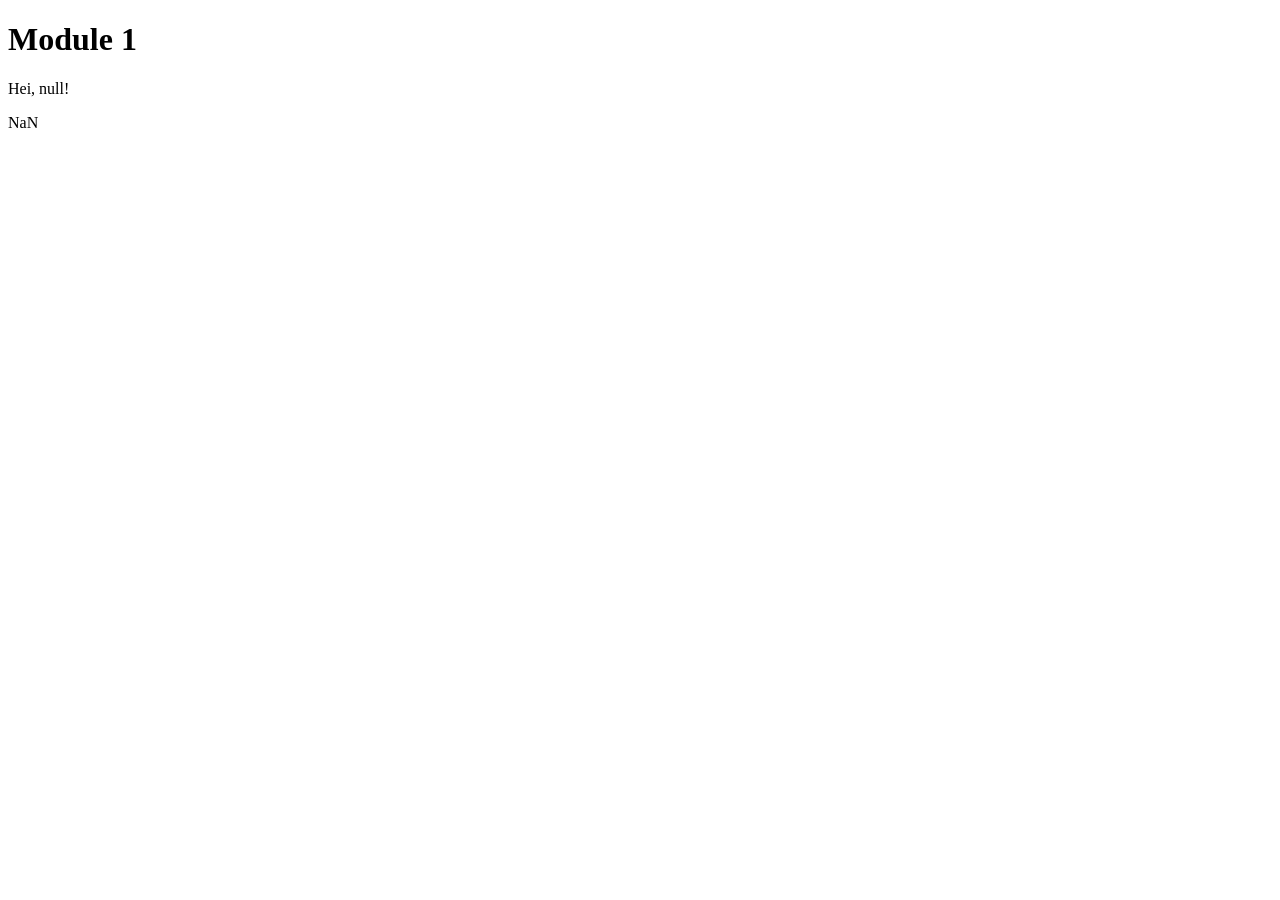
==== JS1/tehtava1.html @ 0c4a09a1 "Piece of first homeworks" ====
<!DOCTYPE html>
<html lang="fi">
<head>
    <meta charset="UTF-8">
    <meta name="viewport" content="width=device-width, initial-scale=1.0">
    <title>Tehtävä 1</title>
    <script src="tehtava1.js" defer>
    </script>
</head>
<body>
    <h1>Module 1</h1>
    <p id="target"></p>
    <p id="target2"></p>
</body>
</html>
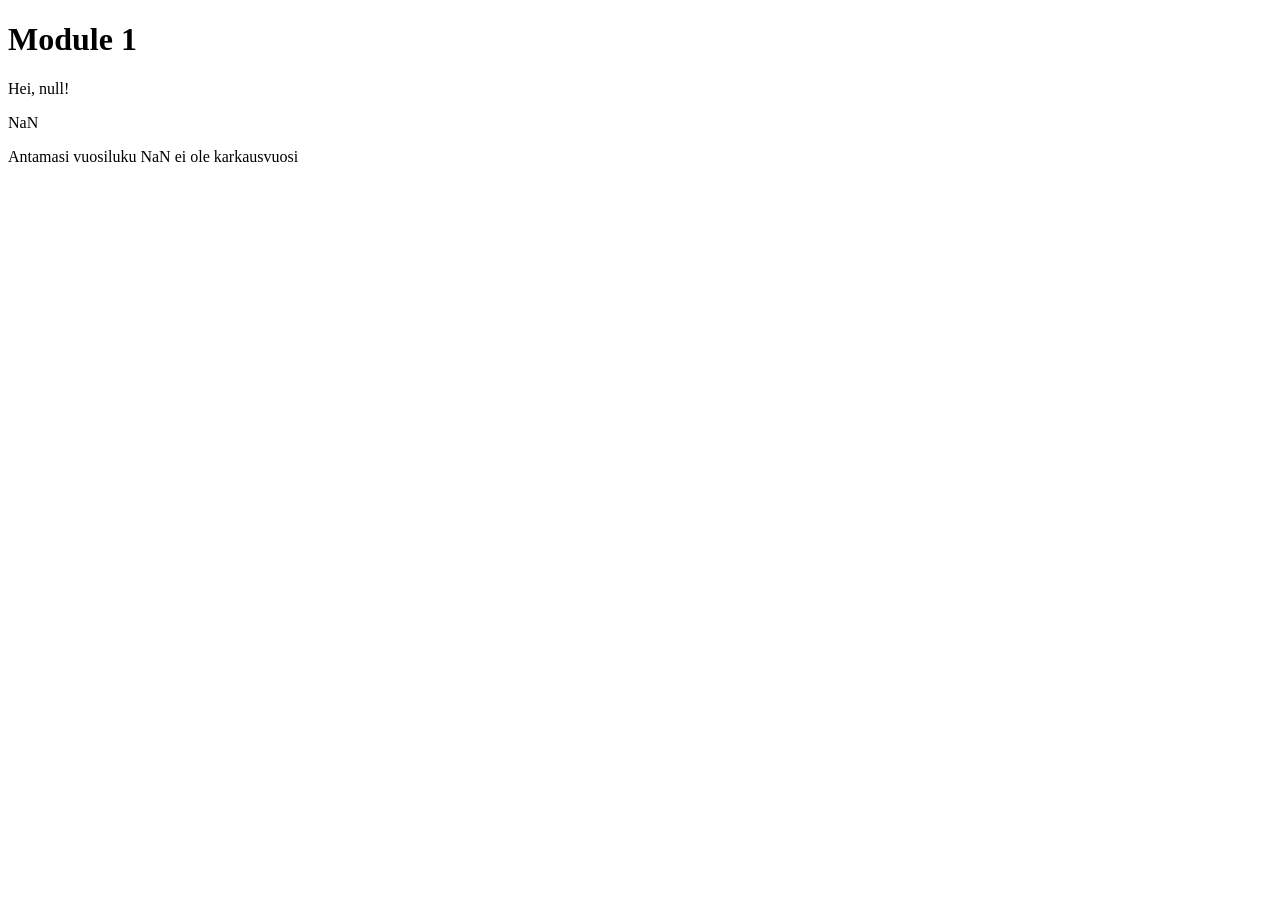
==== commit aff32128: "Karkausvuosi" ====
--- a/JS1/tehtava1.html
+++ b/JS1/tehtava1.html
@@ -11,5 +11,6 @@
     <h1>Module 1</h1>
     <p id="target"></p>
     <p id="target2"></p>
+    <p id="target3"></p>
 </body>
 </html>
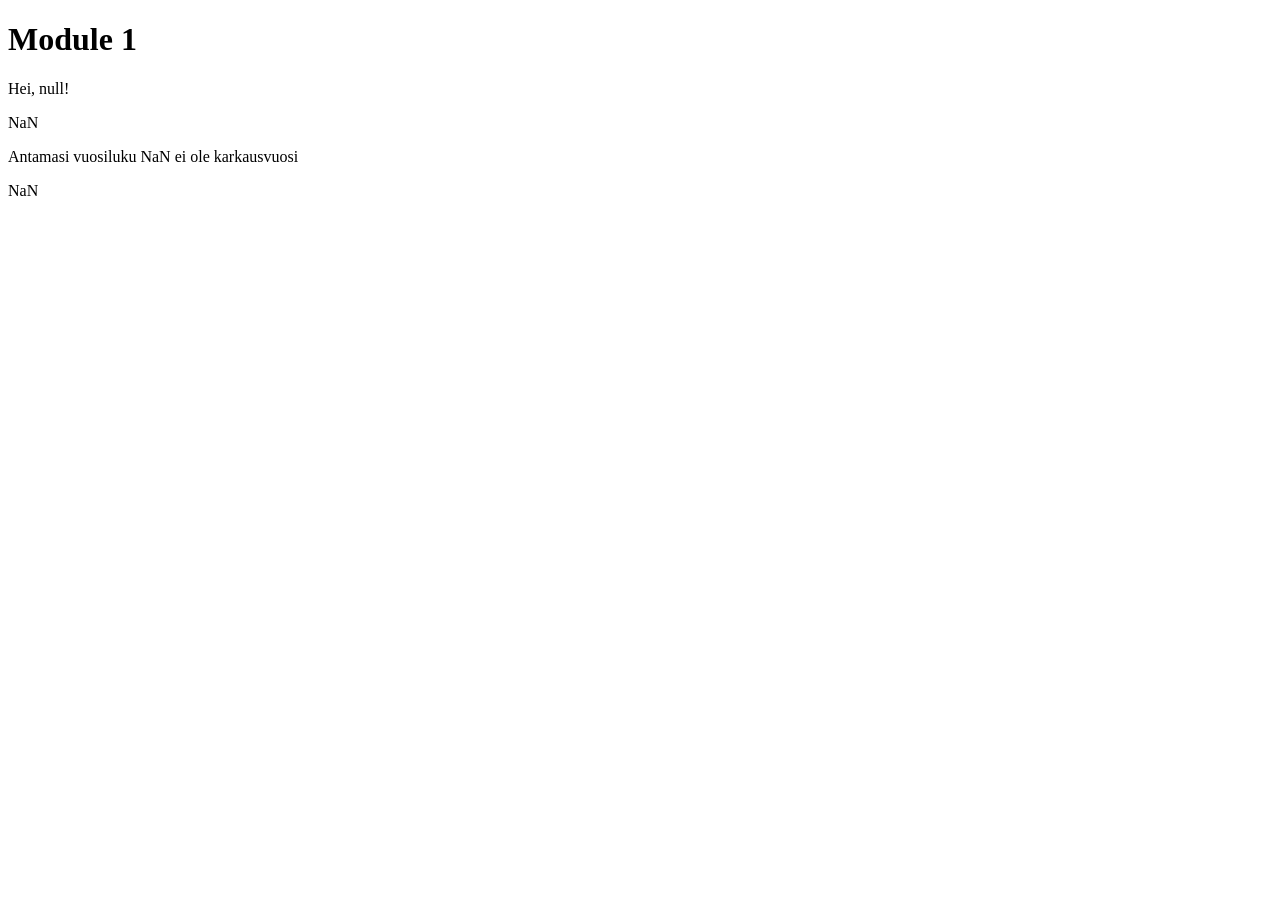
==== commit 4e59e760: "Neliojuuri" ====
--- a/JS1/tehtava1.html
+++ b/JS1/tehtava1.html
@@ -12,5 +12,6 @@
     <p id="target"></p>
     <p id="target2"></p>
     <p id="target3"></p>
+    <p id="target4"></p>
 </body>
 </html>
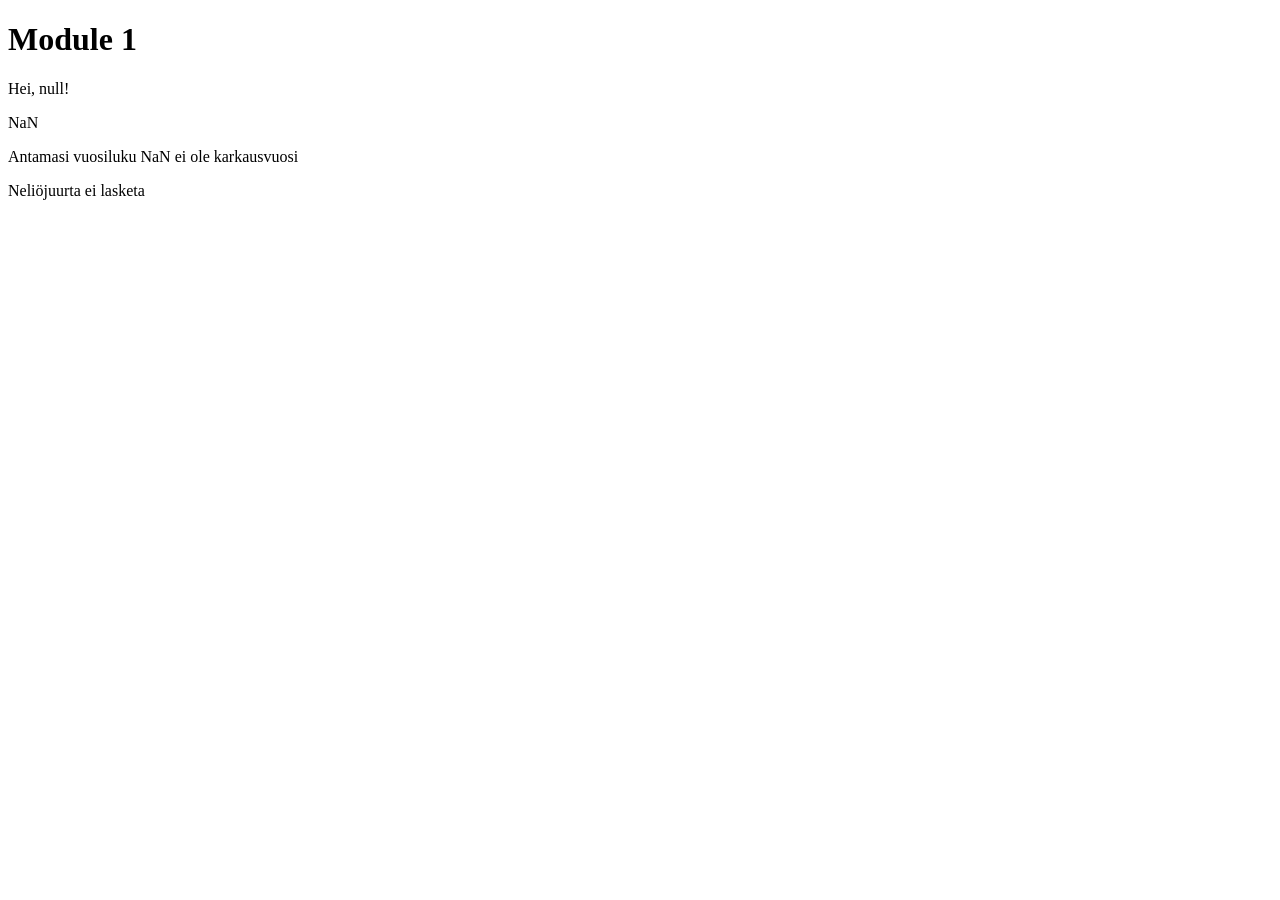
==== commit 86c1425c: "Arpakuutio" ====
--- a/JS1/tehtava1.html
+++ b/JS1/tehtava1.html
@@ -13,5 +13,6 @@
     <p id="target2"></p>
     <p id="target3"></p>
     <p id="target4"></p>
+    <p id="target5"></p>
 </body>
 </html>
